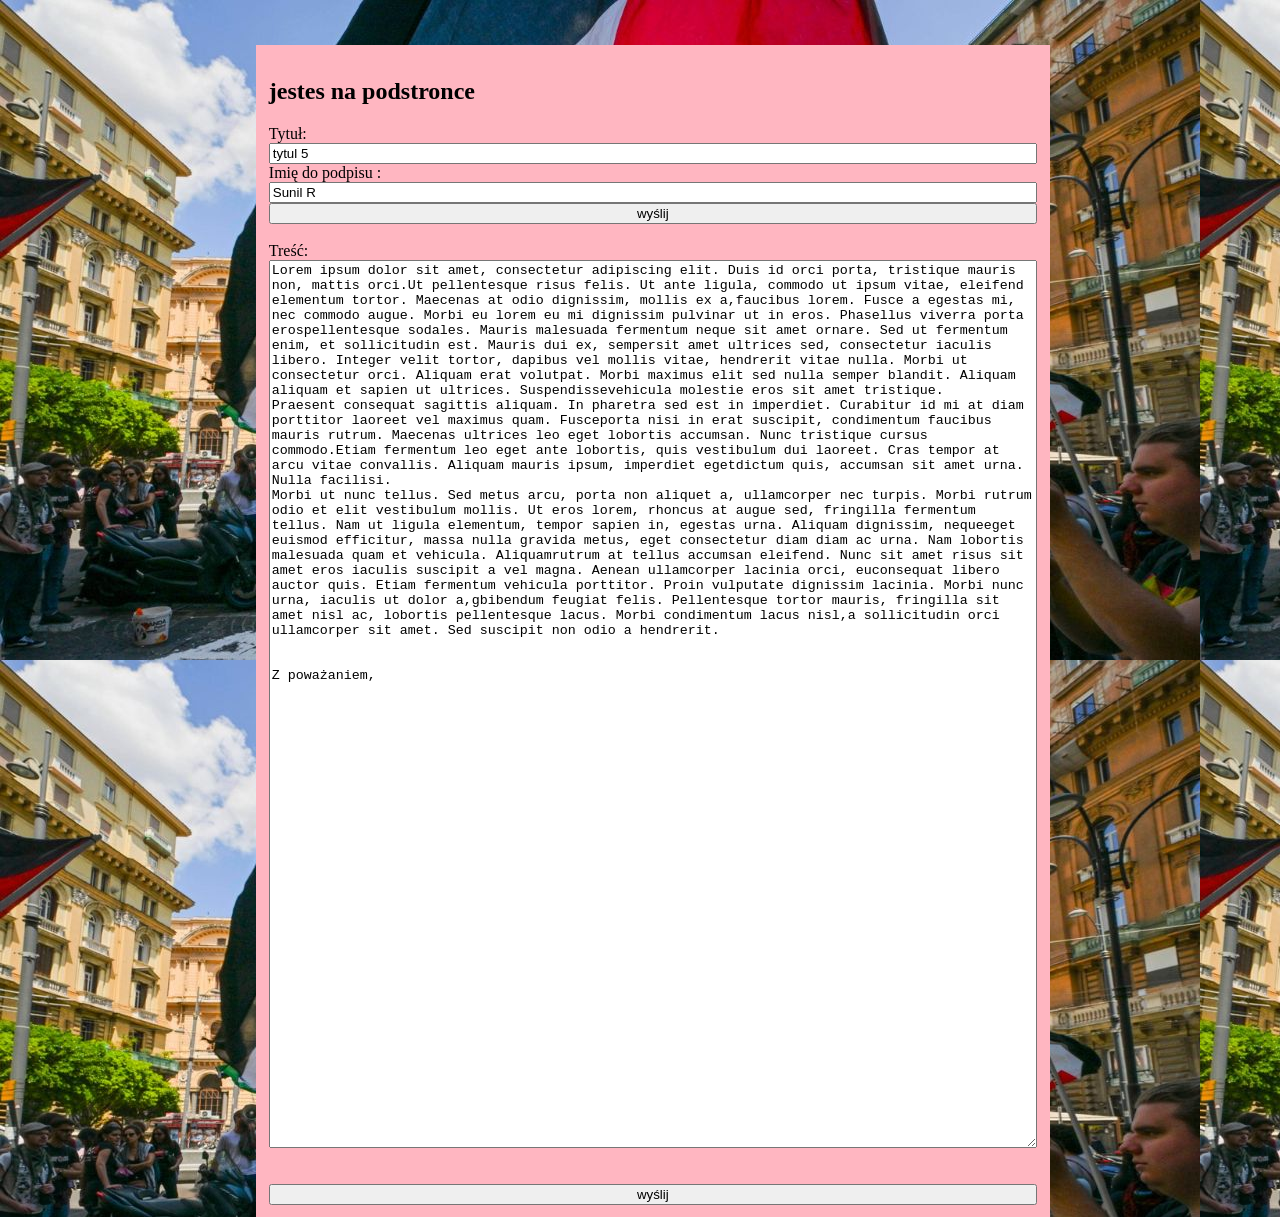
==== podstronka/index.html @ ce9e1e65 "dodalem podstronke" ====
<!doctype html>
<html>

<head>
  <title>test 1</title>
  <style>
    #content {
      display: flex;
      flex-direction: column;
      /* align-items: center; */
      min-width: 60vw;
      /* min-width: 10px; */
      background-color: lightpink;
      position:absolute;
      left:20%;
      top:5%;
      min-height: 80vh;
      padding:1vw;
    }
    @media only screen and (max-width: 800px) {
      #content {
        width: 90%;
        left:5%;
      }
    }
    body{
      /* text-align: center; */
      align-items: center;
      background-color: aqua;
      background-image: url("img/bg.jpg");
      
    }
    textarea{ 
      /* width: 98%; */
      height: 98vh;
      /* height: fit-content; */
    }
  </style>
</head>

<body onload="loadContent()">
  <script>
    function shuffle(array) {
      let currentIndex = array.length;

      // While there remain elements to shuffle...
      while (currentIndex != 0) {

        // Pick a remaining element...
        let randomIndex = Math.floor(Math.random() * currentIndex);
        currentIndex--;

        // And swap it with the current element.
        [array[currentIndex], array[randomIndex]] = [
          array[randomIndex], array[currentIndex]];
      }
    }
    const tytuly = ["tytul 1", "tytul 2", "tytul 3", "tytul 4", "tytul 5"];
    const paragrafy = ["Lorem ipsum dolor sit amet, consectetur adipiscing elit. Duis id orci porta, tristique mauris non, mattis orci.\
Ut pellentesque risus felis. Ut ante ligula, commodo ut ipsum vitae, eleifend elementum tortor. Maecenas at odio dignissim, mollis ex a,\
faucibus lorem. Fusce a egestas mi, nec commodo augue. Morbi eu lorem eu mi dignissim pulvinar ut in eros. Phasellus viverra porta eros\
pellentesque sodales. Mauris malesuada fermentum neque sit amet ornare. Sed ut fermentum enim, et sollicitudin est. Mauris dui ex, semper\
sit amet ultrices sed, consectetur iaculis libero. Integer velit tortor, dapibus vel mollis vitae, hendrerit vitae nulla. Morbi ut \
consectetur orci. Aliquam erat volutpat. Morbi maximus elit sed nulla semper blandit. Aliquam aliquam et sapien ut ultrices. Suspendisse\
vehicula molestie eros sit amet tristique.",
"Morbi ut nunc tellus. Sed metus arcu, porta non aliquet a, ullamcorper nec turpis. Morbi rutrum odio et elit vestibulum mollis. Ut eros \
lorem, rhoncus at augue sed, fringilla fermentum tellus. Nam ut ligula elementum, tempor sapien in, egestas urna. Aliquam dignissim, neque\
eget euismod efficitur, massa nulla gravida metus, eget consectetur diam diam ac urna. Nam lobortis malesuada quam et vehicula. Aliquam\
rutrum at tellus accumsan eleifend. Nunc sit amet risus sit amet eros iaculis suscipit a vel magna. Aenean ullamcorper lacinia orci, eu\
consequat libero auctor quis. Etiam fermentum vehicula porttitor. Proin vulputate dignissim lacinia. Morbi nunc urna, iaculis ut dolor a,\
gbibendum feugiat felis. Pellentesque tortor mauris, fringilla sit amet nisl ac, lobortis pellentesque lacus. Morbi condimentum lacus nisl,\
a sollicitudin orci ullamcorper sit amet. Sed suscipit non odio a hendrerit.",
"Praesent consequat sagittis aliquam. In pharetra sed est in imperdiet. Curabitur id mi at diam porttitor laoreet vel maximus quam. Fusce\
porta nisi in erat suscipit, condimentum faucibus mauris rutrum. Maecenas ultrices leo eget lobortis accumsan. Nunc tristique cursus commodo.\
Etiam fermentum leo eget ante lobortis, quis vestibulum dui laoreet. Cras tempor at arcu vitae convallis. Aliquam mauris ipsum, imperdiet eget\
dictum quis, accumsan sit amet urna. Nulla facilisi."]
    const podipsPoczatek = "\n\nZ poważaniem,\n"
    shuffle(paragrafy);
    var trescMaila = "";
    lenParagrafy = paragrafy.length;
    for (let i = 0; i < lenParagrafy; i++) {
      trescMaila += paragrafy[i] + "\n";
    }
    trescMaila += podipsPoczatek;
    var tytul = tytuly[Math.floor(Math.random() * tytuly.length)];
    function loadContent() {
      // console.log("test");
      document.getElementById("trescMaila").innerHTML = trescMaila;
      document.getElementById("tytulMaila").value = tytul;
    }
    function sendFunction() {
      tytul = encodeURIComponent(document.getElementById("tytulMaila").value);
      tekst = encodeURIComponent(document.getElementById("trescMaila").innerHTML);
      imie = encodeURIComponent(document.getElementById("podpisMaila").value);
      console.log(tekst);
      console.log(tytul);
      window.open('mailto:sunil.ratnayake12@gmail.com?subject=' + tytul + '&body=' + tekst + imie);
    }
  </script>

  <div id="content">
    <h2>jestes na podstronce</h2>

    <!-- <form action="mailto:someone@example.com" method="post" enctype="text/plain"> -->
    Tytuł:<input type="text" name="tytul" id="tytulMaila" value="elo">
    Imię do podpisu :<input type="text" name="podpis" id="podpisMaila" value="Sunil R">
    <button onclick="sendFunction()">wyślij</button><br>
    Treść:
    <textarea type="text" name="tresc" id="trescMaila">

    </textarea><br><br>
    <button onclick="sendFunction()">wyślij</button>
  </div>

</body>


</html>
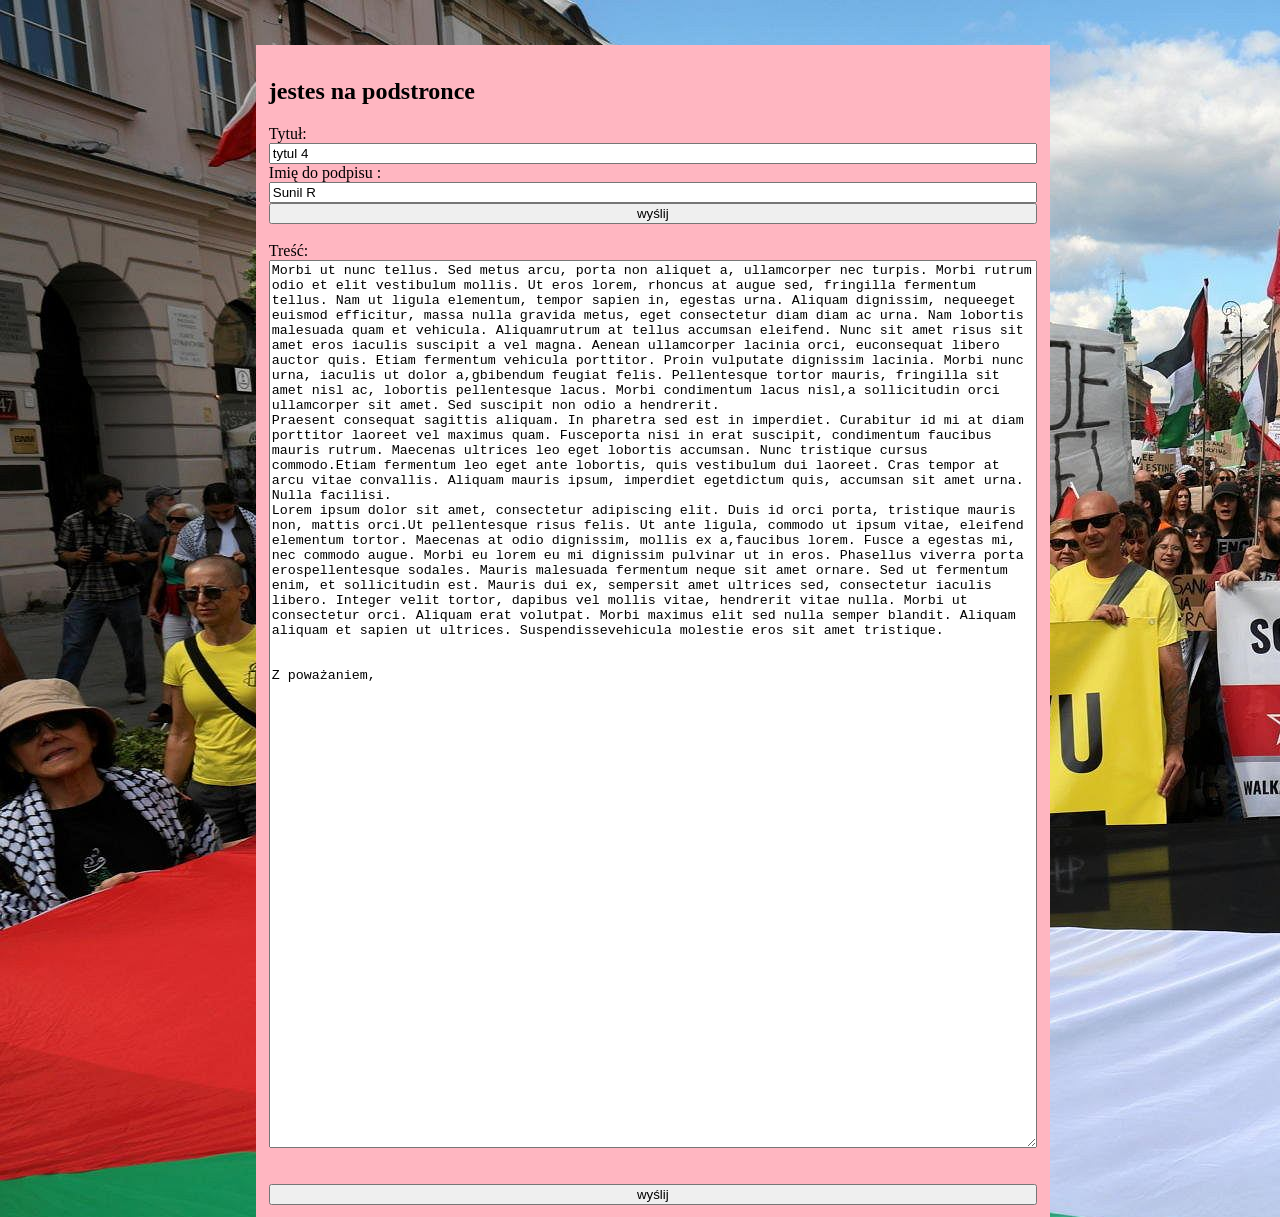
==== commit df73d64b: "asd" ====
--- a/podstronka/index.html
+++ b/podstronka/index.html
@@ -27,7 +27,7 @@
       /* text-align: center; */
       align-items: center;
       background-color: aqua;
-      background-image: url("img/bg.jpg");
+      background-image: url("/img/bg.jpg");
       
     }
     textarea{ 
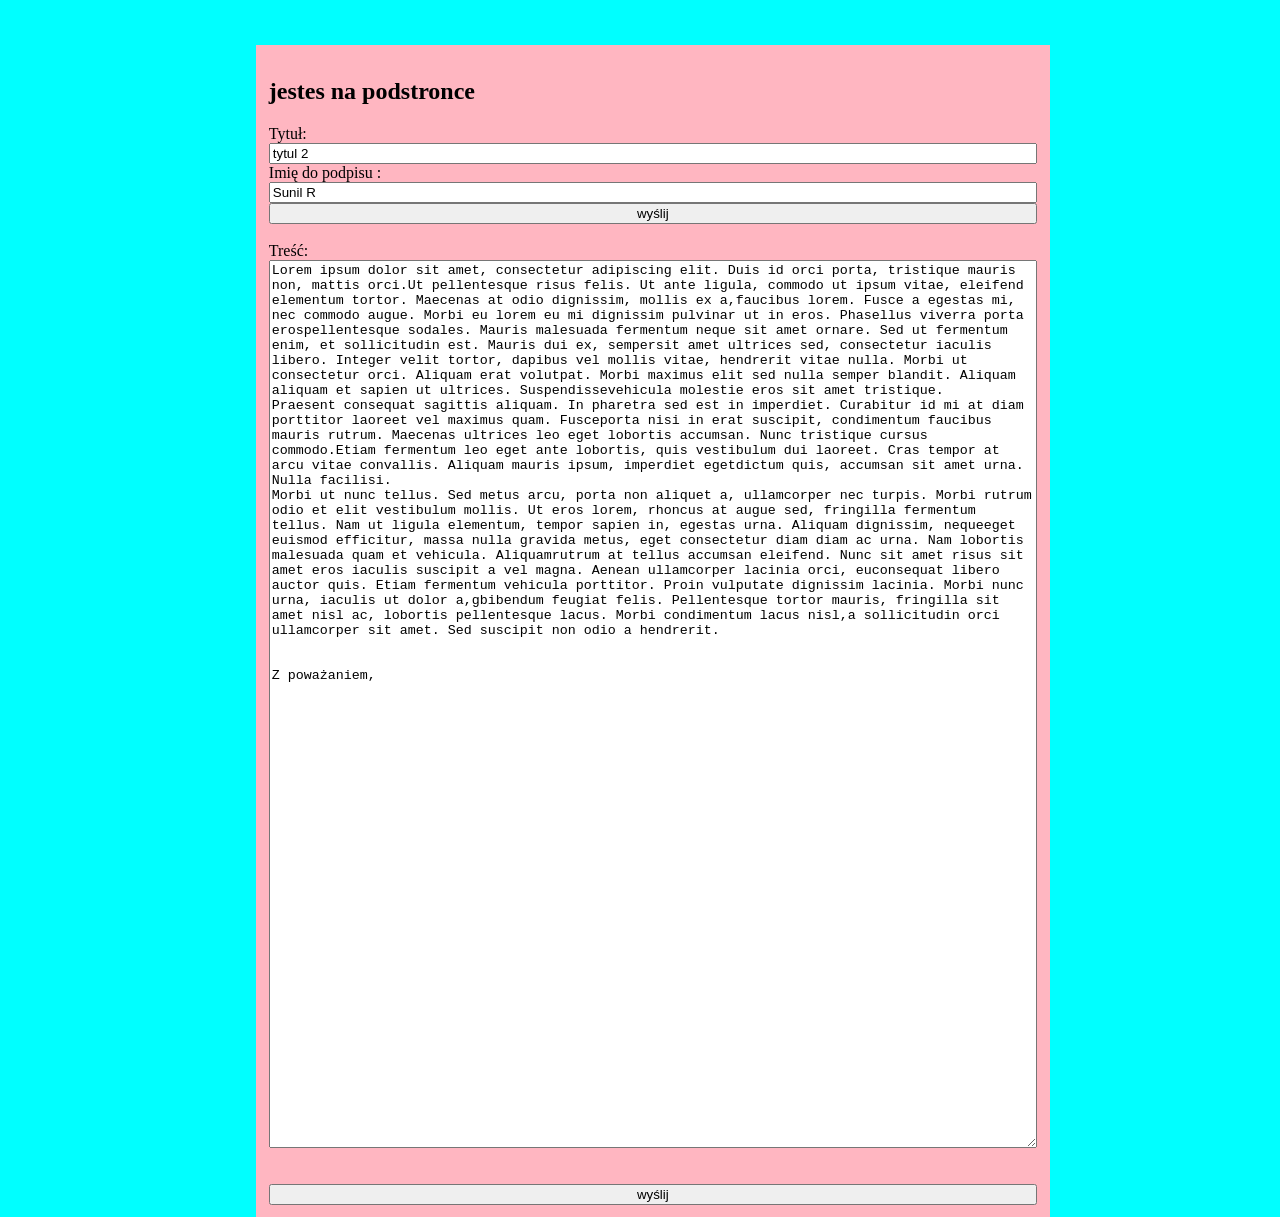
==== commit daa4dd00: "asdf" ====
--- a/podstronka/index.html
+++ b/podstronka/index.html
@@ -27,7 +27,7 @@
       /* text-align: center; */
       align-items: center;
       background-color: aqua;
-      background-image: url("/img/bg.jpg");
+      background-image: url("/stronka/img/bg.jpg");
       
     }
     textarea{ 
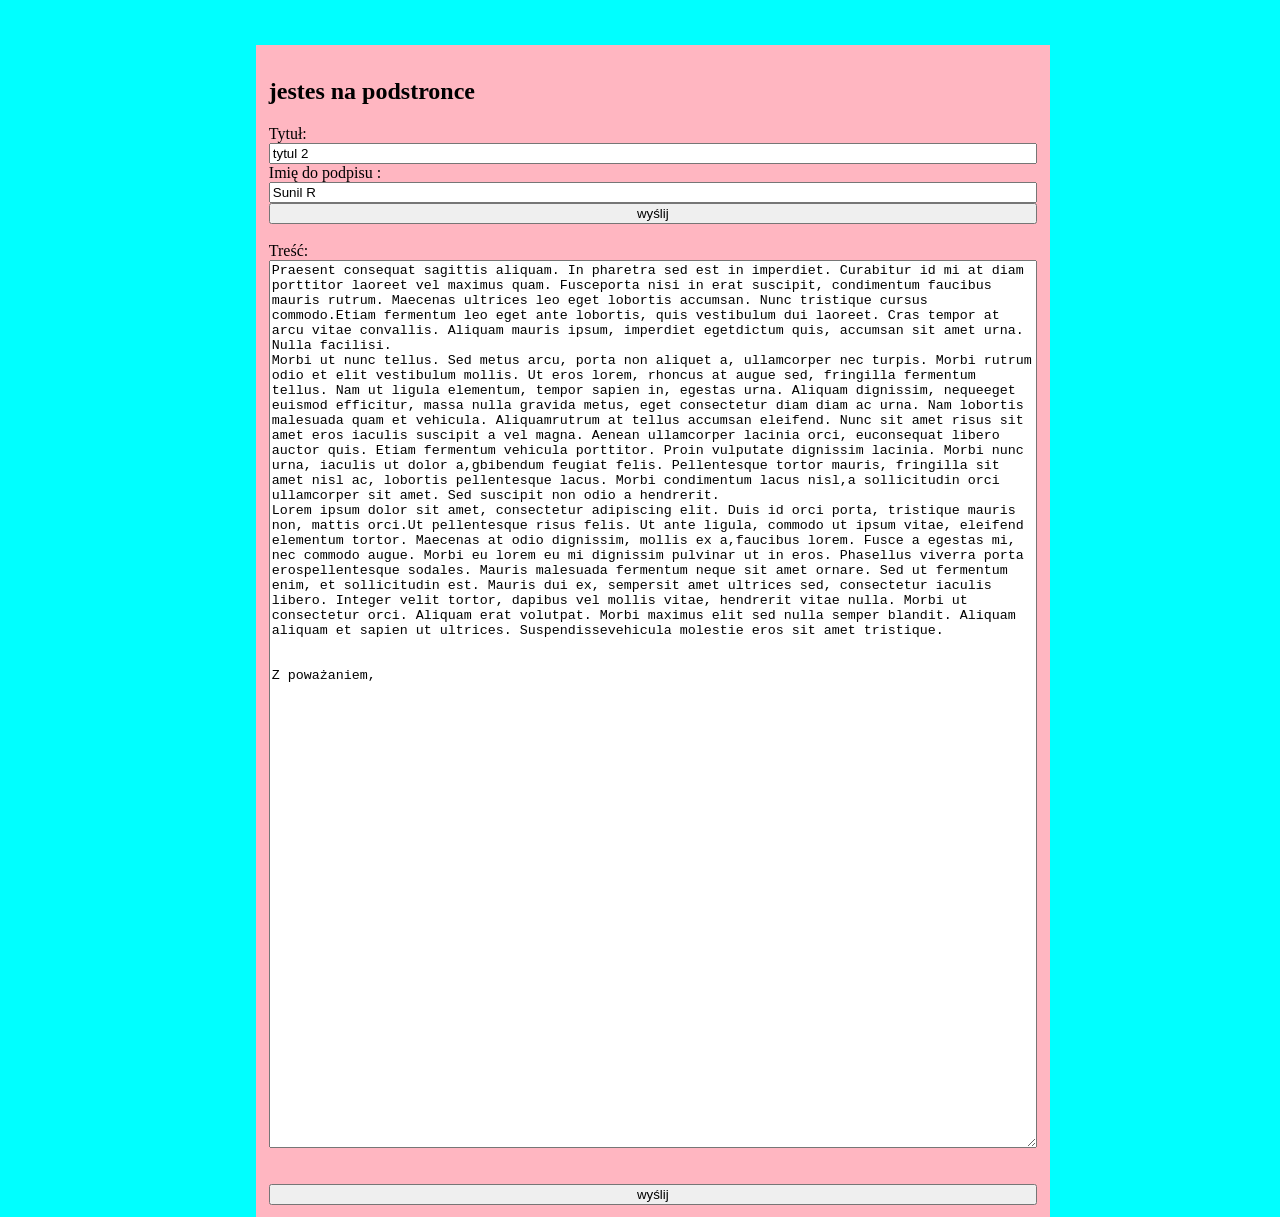
==== commit 6a3f0121: "fixed bg in place" ====
--- a/podstronka/index.html
+++ b/podstronka/index.html
@@ -28,7 +28,7 @@
       align-items: center;
       background-color: aqua;
       background-image: url("/stronka/img/bg.jpg");
-      
+      background-attachment: fixed;
     }
     textarea{ 
       /* width: 98%; */
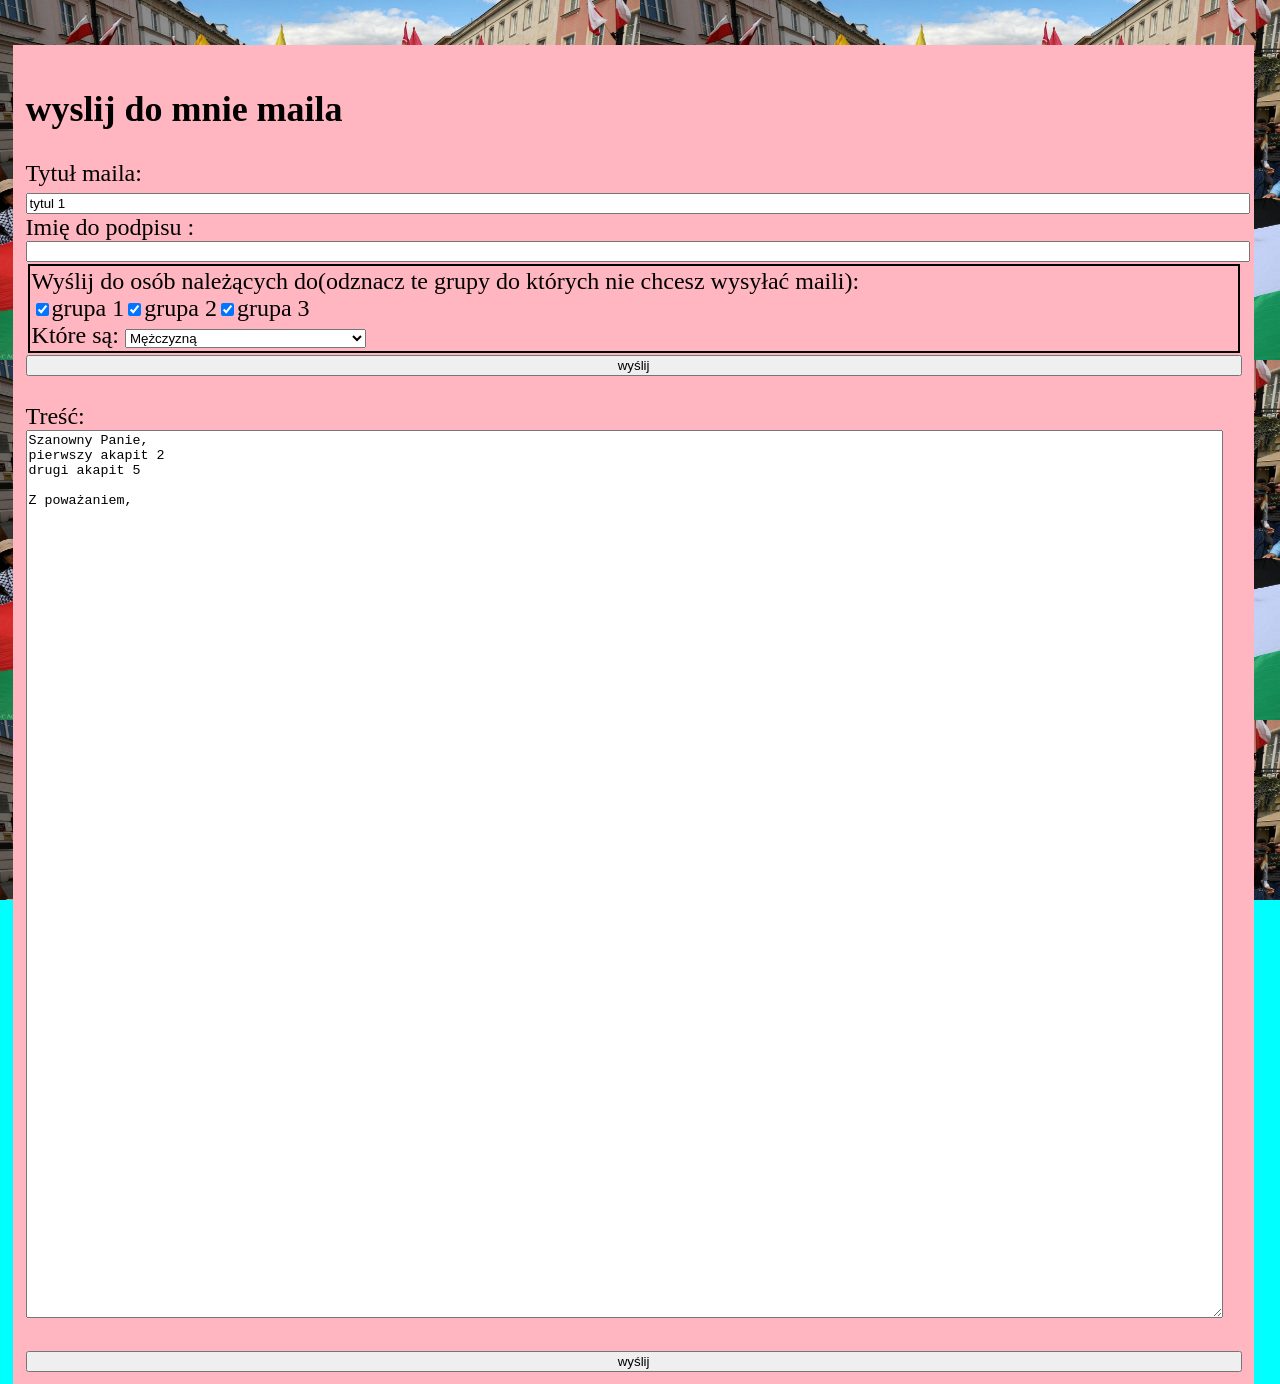
==== commit 5af725ef: "wyciągnąłem skrypty do innych plików" ====
--- a/podstronka/index.html
+++ b/podstronka/index.html
@@ -3,112 +3,59 @@
 
 <head>
   <title>test 1</title>
-  <style>
-    #content {
-      display: flex;
-      flex-direction: column;
-      /* align-items: center; */
-      min-width: 60vw;
-      /* min-width: 10px; */
-      background-color: lightpink;
-      position:absolute;
-      left:20%;
-      top:5%;
-      min-height: 80vh;
-      padding:1vw;
-    }
-    @media only screen and (max-width: 800px) {
-      #content {
-        width: 90%;
-        left:5%;
-      }
-    }
-    body{
-      /* text-align: center; */
-      align-items: center;
-      background-color: aqua;
-      background-image: url("/stronka/img/bg.jpg");
-      background-attachment: fixed;
-    }
-    textarea{ 
-      /* width: 98%; */
-      height: 98vh;
-      /* height: fit-content; */
-    }
-  </style>
+  <link rel="stylesheet" href="../style.css">
 </head>
 
 <body onload="loadContent()">
   <script>
-    function shuffle(array) {
-      let currentIndex = array.length;
-
-      // While there remain elements to shuffle...
-      while (currentIndex != 0) {
-
-        // Pick a remaining element...
-        let randomIndex = Math.floor(Math.random() * currentIndex);
-        currentIndex--;
-
-        // And swap it with the current element.
-        [array[currentIndex], array[randomIndex]] = [
-          array[randomIndex], array[currentIndex]];
+    const tytuly = ["tytul 1", "tytul 2", "tytul 3", "tytul 4", "tytul 5"];
+    pierwszeZdania = {
+      "mezczyzna":"Szanowny Panie,",
+      "kobieta":"Szanowna Panii,"
+    }
+    const akapity1 = ["pierwszy akapit 1","pierwszy akapit 2","pierwszy akapit 3","pierwszy akapit 4","pierwszy akapit 5"]
+    const akapity2 = ["drugi akapit 1","drugi akapit 2","drugi akapit 3","drugi akapit 4","drugi akapit 5"]
+    const podpisPoczatek = "\nZ poważaniem,\n"
+    email_dict={
+      "grupa_1":{
+        "mezczyzna":['grupa1email1mezczyzna@gmail.com','grupa1email2mezczyzna@gmail.com','grupa1email3mezczyzna@gmail.com'],
+        "kobieta":['grupa1email1kobieta@gmail.com','grupa1email2kobieta@gmail.com','grupa1email3kobieta@gmail.com']
+      },
+      "grupa_2":{
+        "mezczyzna":['grupa2email1mezczyzna@gmail.com','grupa2email2mezczyzna@gmail.com','grupa2email3@mezczyznagmail.com'],
+        "kobieta":['grupa2email1kobieta@gmail.com','grupa2email2kobieta@gmail.com','grupa2email3kobieta@gmail.com']
+      },
+      "grupa_3":{
+        "mezczyzna":['grupa3email1mezczyzna@gmail.com','grupa3email2mezczyzna@gmail.com'],
+        "kobieta":['grupa3email1kobieta@gmail.com','grupa3email2kobieta@gmail.com']
       }
     }
-    const tytuly = ["tytul 1", "tytul 2", "tytul 3", "tytul 4", "tytul 5"];
-    const paragrafy = ["Lorem ipsum dolor sit amet, consectetur adipiscing elit. Duis id orci porta, tristique mauris non, mattis orci.\
-Ut pellentesque risus felis. Ut ante ligula, commodo ut ipsum vitae, eleifend elementum tortor. Maecenas at odio dignissim, mollis ex a,\
-faucibus lorem. Fusce a egestas mi, nec commodo augue. Morbi eu lorem eu mi dignissim pulvinar ut in eros. Phasellus viverra porta eros\
-pellentesque sodales. Mauris malesuada fermentum neque sit amet ornare. Sed ut fermentum enim, et sollicitudin est. Mauris dui ex, semper\
-sit amet ultrices sed, consectetur iaculis libero. Integer velit tortor, dapibus vel mollis vitae, hendrerit vitae nulla. Morbi ut \
-consectetur orci. Aliquam erat volutpat. Morbi maximus elit sed nulla semper blandit. Aliquam aliquam et sapien ut ultrices. Suspendisse\
-vehicula molestie eros sit amet tristique.",
-"Morbi ut nunc tellus. Sed metus arcu, porta non aliquet a, ullamcorper nec turpis. Morbi rutrum odio et elit vestibulum mollis. Ut eros \
-lorem, rhoncus at augue sed, fringilla fermentum tellus. Nam ut ligula elementum, tempor sapien in, egestas urna. Aliquam dignissim, neque\
-eget euismod efficitur, massa nulla gravida metus, eget consectetur diam diam ac urna. Nam lobortis malesuada quam et vehicula. Aliquam\
-rutrum at tellus accumsan eleifend. Nunc sit amet risus sit amet eros iaculis suscipit a vel magna. Aenean ullamcorper lacinia orci, eu\
-consequat libero auctor quis. Etiam fermentum vehicula porttitor. Proin vulputate dignissim lacinia. Morbi nunc urna, iaculis ut dolor a,\
-gbibendum feugiat felis. Pellentesque tortor mauris, fringilla sit amet nisl ac, lobortis pellentesque lacus. Morbi condimentum lacus nisl,\
-a sollicitudin orci ullamcorper sit amet. Sed suscipit non odio a hendrerit.",
-"Praesent consequat sagittis aliquam. In pharetra sed est in imperdiet. Curabitur id mi at diam porttitor laoreet vel maximus quam. Fusce\
-porta nisi in erat suscipit, condimentum faucibus mauris rutrum. Maecenas ultrices leo eget lobortis accumsan. Nunc tristique cursus commodo.\
-Etiam fermentum leo eget ante lobortis, quis vestibulum dui laoreet. Cras tempor at arcu vitae convallis. Aliquam mauris ipsum, imperdiet eget\
-dictum quis, accumsan sit amet urna. Nulla facilisi."]
-    const podipsPoczatek = "\n\nZ poważaniem,\n"
-    shuffle(paragrafy);
-    var trescMaila = "";
-    lenParagrafy = paragrafy.length;
-    for (let i = 0; i < lenParagrafy; i++) {
-      trescMaila += paragrafy[i] + "\n";
-    }
-    trescMaila += podipsPoczatek;
-    var tytul = tytuly[Math.floor(Math.random() * tytuly.length)];
-    function loadContent() {
-      // console.log("test");
-      document.getElementById("trescMaila").innerHTML = trescMaila;
-      document.getElementById("tytulMaila").value = tytul;
-    }
-    function sendFunction() {
-      tytul = encodeURIComponent(document.getElementById("tytulMaila").value);
-      tekst = encodeURIComponent(document.getElementById("trescMaila").innerHTML);
-      imie = encodeURIComponent(document.getElementById("podpisMaila").value);
-      console.log(tekst);
-      console.log(tytul);
-      window.open('mailto:sunil.ratnayake12@gmail.com?subject=' + tytul + '&body=' + tekst + imie);
-    }
   </script>
+  <script type="text/javascript" src="../js/script.js"></script>
 
   <div id="content">
-    <h2>jestes na podstronce</h2>
+    <form autocomplete="off">
+    <h2>wyslij do mnie maila</h2>
 
-    <!-- <form action="mailto:someone@example.com" method="post" enctype="text/plain"> -->
-    Tytuł:<input type="text" name="tytul" id="tytulMaila" value="elo">
-    Imię do podpisu :<input type="text" name="podpis" id="podpisMaila" value="Sunil R">
+    Tytuł maila:<input type="text" name="tytul" id="tytulMaila" class="formInput">
+    </form>
+    Imię do podpisu :<input type="text" name="podpis" id="podpisMaila" class="formInput" oninput="changeMailContent()">
+    <div id="divGrupa">
+      Wyślij do osób należących do(odznacz te grupy do których nie chcesz wysyłać maili):<br>
+      <div id="groupChoice"></div>
+      Które są:
+      <select id="funkcja" onchange="changeMailContent()">
+        <option value="mezczyzna">Mężczyzną</option>
+        <option value="kobieta">Kobietą</option>
+      </select>
+    </div>
     <button onclick="sendFunction()">wyślij</button><br>
+    <form autocomplete="off">
     Treść:
     <textarea type="text" name="tresc" id="trescMaila">
 
     </textarea><br><br>
+    </form>
     <button onclick="sendFunction()">wyślij</button>
   </div>
 
--- a/style.css
+++ b/style.css
@@ -0,0 +1,49 @@
+#content {
+      display: flex;
+      flex-direction: column;
+      /* align-items: center; */
+      min-width: 60vw;
+      /* min-width: 10px; */
+      background-color: lightpink;
+      position:absolute;
+      left: 20vw;
+      top: 5vh;
+      min-height: 80vh;
+      padding: 1vw;
+    }
+    @media(max-width: 1500px) {
+      #content {
+        width: 95vw;
+        left: 1vw;
+        font-size: 1.5rem;
+      }
+    }
+    body{
+      /* text-align: center; */
+      align-items: center;
+      background-color: aqua;
+      background-image: url("img/bg.jpg");
+      background-attachment: fixed;
+      background-size: 640px 360px;
+    }
+    textarea{ 
+      width: 98%;
+      height: 98vh;
+      /* height: fit-content; */
+    }
+    form{
+      width: 100%
+    }
+    .formInput {
+      width: 100%
+    }
+    select{
+      width: 20%
+    }
+    #divGrupa{
+      border-color: black;
+      border-width: 2px;
+      border-style: solid;
+      padding: 2px;
+      margin: 2px;
+    }
